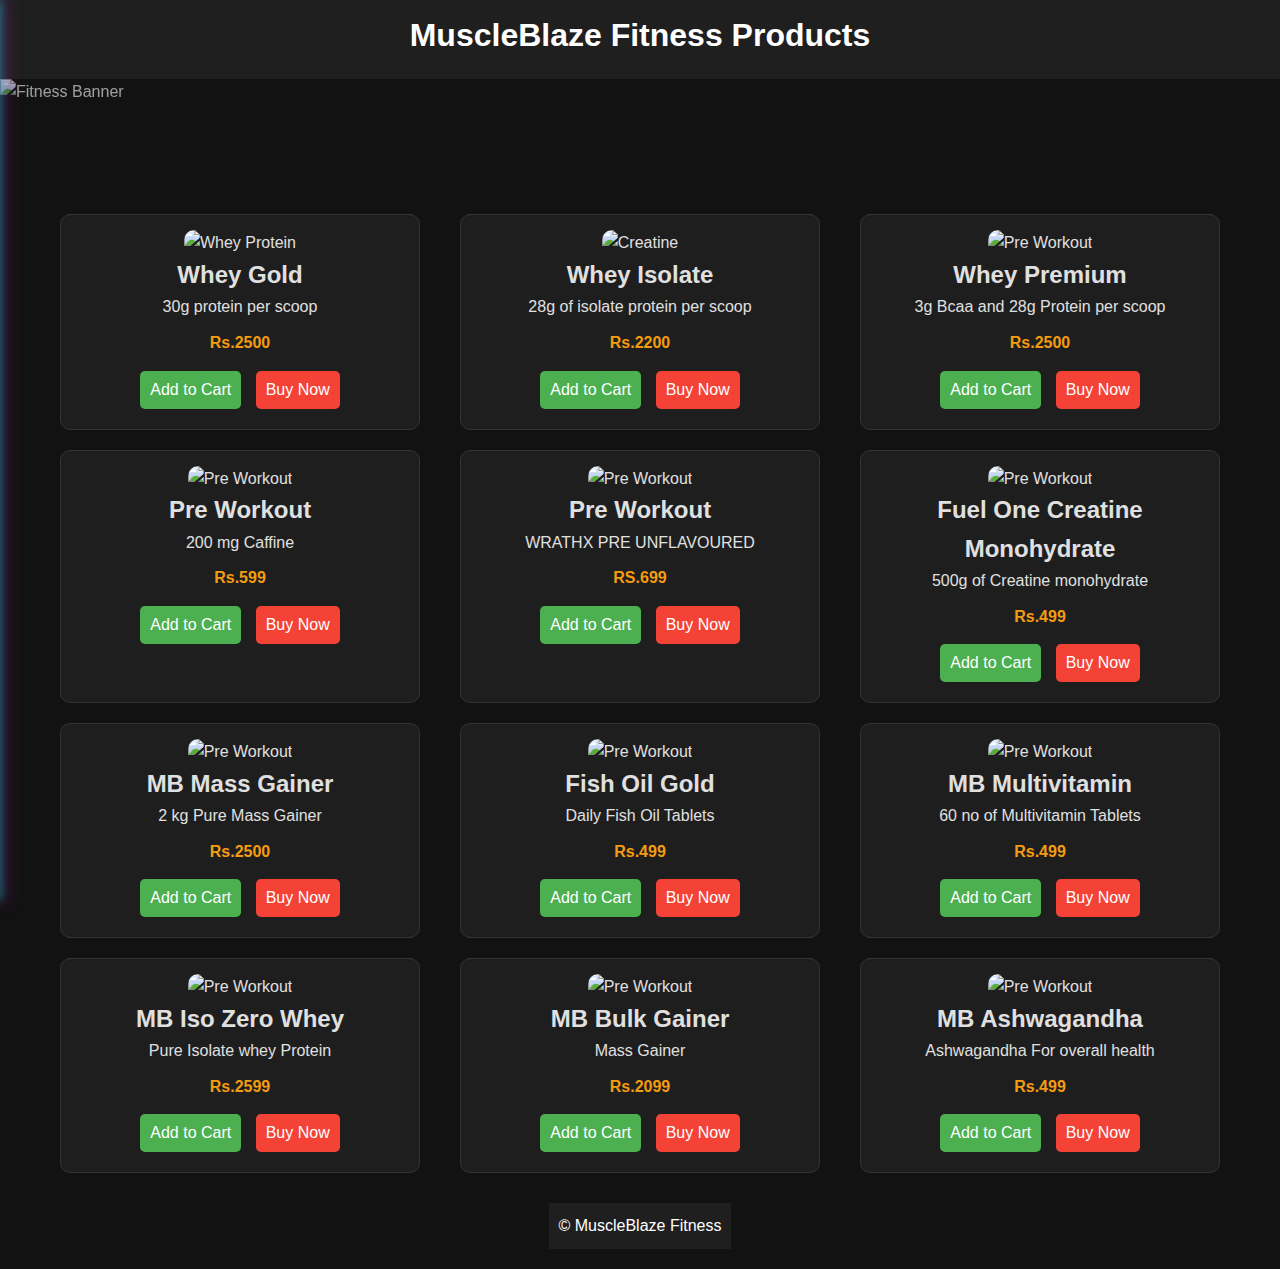
==== index.html @ 8fdabece "Add files via upload" ====
<!DOCTYPE html>
<html lang="en">
<head>
    <meta charset="UTF-8">
    <meta name="viewport" content="width=device-width, initial-scale=1.0">
    <title>WellCore Fitness</title>
    <link rel="stylesheet" href="styles.css">
</head>
<body>
    <header>
        <div class="logo">
            <h1>MuscleBlaze Fitness Products</h1>
        </div>
    </header>
    <div class="banner">
        <img src="https://img2.hkrtcdn.com/34948/bnr_3494731_o.jpg" alt="Fitness Banner">
    </div>
    <div class="neon-line"></div>

    <main>
        <section class="products">
    
    <main>
        <section class="products">
            <div class="product">
                <img src="Images/download.jpg" alt="Whey Protein">
                <h2>Whey Gold</h2>
                <p>30g protein per scoop</p>
                <p class="price">Rs.2500</p>
                <button class="add-to-cart" data-product="Whey Protein">Add to Cart</button>
                <button class="buy-now" data-product="Whey Protein">Buy Now</button>
            </div>
            
            <div class="product">
                <img src="Images/download2.jpg" alt="Creatine">
                <h2>Whey Isolate</h2>
                <p>28g of isolate protein per scoop</p>
                <p class="price">Rs.2200</p>
                <button class="add-to-cart" data-product="Creatine">Add to Cart</button>
                <button class="buy-now" data-product="Creatine">Buy Now</button>
            </div>
            
            <div class="product">
                <img src="Images/download3.jpg" alt="Pre Workout">
                <h2>Whey Premium</h2>
                <p>3g Bcaa and 28g Protein per scoop</p>
                <p class="price">Rs.2500</p>
                <button class="add-to-cart" data-product="Pre Workout">Add to Cart</button>
                <button class="buy-now" data-product="Pre Workout">Buy Now</button>
            </div>
            <div class="product">
                <img src="Images/lp4.jpg" alt="Pre Workout">
                <h2>Pre Workout</h2>
                <p>200 mg Caffine</p>
                <p class="price">Rs.599</p>
                <button class="add-to-cart" data-product="Pre Workout">Add to Cart</button>
                <button class="buy-now" data-product="Pre Workout">Buy Now</button>
            </div>
            <div class="product">
                <img src="Images/nu5.jpg" alt="Pre Workout">
                <h2>Pre Workout</h2>
                <p>WRATHX PRE UNFLAVOURED</p>
                <p class="price">RS.699</p>
                <button class="add-to-cart" data-product="Pre Workout">Add to Cart</button>
                <button class="buy-now" data-product="Pre Workout">Buy Now</button>
            </div>
            <div class="product">
                <img src="Images/op7.jpg" alt="Pre Workout">
                <h2>Fuel One Creatine Monohydrate</h2>
                <p>500g of Creatine monohydrate</p>
                <p class="price">Rs.499</p>
                <button class="add-to-cart" data-product="Pre Workout">Add to Cart</button>
                <button class="buy-now" data-product="Pre Workout">Buy Now</button>
            </div>
            <div class="product">
                <img src="Images/gan.jpg" alt="Pre Workout">
                <h2>MB Mass Gainer</h2>
                <p>2 kg Pure Mass Gainer</p>
                <p class="price">Rs.2500</p>
                <button class="add-to-cart" data-product="Pre Workout">Add to Cart</button>
                <button class="buy-now" data-product="Pre Workout">Buy Now</button>
            </div>
            <div class="product">
                <img src="Images/f4.jpg" alt="Pre Workout">
                <h2>Fish Oil Gold</h2>
                <p>Daily Fish Oil Tablets</p>
                <p class="price">Rs.499</p>
                <button class="add-to-cart" data-product="Pre Workout">Add to Cart</button>
                <button class="buy-now" data-product="Pre Workout">Buy Now</button>
            </div>
            <div class="product">
                <img src="Images/m4.jpg" alt="Pre Workout">
                <h2>MB Multivitamin</h2>
                <p>60 no of Multivitamin Tablets</p>
                <p class="price">Rs.499</p>
                <button class="add-to-cart" data-product="Pre Workout">Add to Cart</button>
                <button class="buy-now" data-product="Pre Workout">Buy Now</button>
            </div>
            <div class="product">
                <img src="Images/iso4.jpg" alt="Pre Workout">
                <h2>MB Iso Zero Whey</h2>
                <p>Pure Isolate whey Protein</p>
                <p class="price">Rs.2599</p>
                <button class="add-to-cart" data-product="Pre Workout">Add to Cart</button>
                <button class="buy-now" data-product="Pre Workout">Buy Now</button>
            </div>
            <div class="product">
                <img src="Images/gainer.jpg" alt="Pre Workout">
                <h2>MB Bulk Gainer</h2>
                <p>Mass Gainer</p>
                <p class="price">Rs.2099</p>
                <button class="add-to-cart" data-product="Pre Workout">Add to Cart</button>
                <button class="buy-now" data-product="Pre Workout">Buy Now</button>
            </div>
            <div class="product">
                <img src="Images/ash.jpg" alt="Pre Workout">
                <h2>MB Ashwagandha</h2>
                <p>Ashwagandha For overall health</p>
                <p class="price">Rs.499</p>
                <button class="add-to-cart" data-product="Pre Workout">Add to Cart</button>
                <button class="buy-now" data-product="Pre Workout">Buy Now</button>
            </div>
        </section>
    </main>
    
    <footer>
        <p>&copy; MuscleBlaze Fitness</p>
    </footer>

    <script src="script.js"></script>
</body>
</html>
---- styles.css ----
/* Basic Reset */
* {
    margin: 0;
    padding: 0;
    box-sizing: border-box;
}

/* Dark Theme */
body {
    background-color: #121212;
    color: #e0e0e0;
    font-family: Arial, sans-serif;
    line-height: 1.6;
}

/* Header */
header {
    background: #1f1f1f;
    color: #fff;
    padding: 10px;
    text-align: center;
}

.logo {
    display: inline-block;
    position: relative;
    overflow: hidden;
}

.logo h1 {
    font-size: 2rem;
    font-weight: bold;
    animation: textSlide 5s ease-in-out infinite;
}

@keyframes textSlide {
    0% {
        transform: translateX(-100%);
        opacity: 0;
    }
    50% {
        transform: translateX(0);
        opacity: 1;
    }
    100% {
        transform: translateX(100%);
        opacity: 0;
    }
}

/* Banner Image */
.banner {
    width: 100%;
    overflow: hidden;
    margin-bottom: 20px;
}

.banner img {
    width: 100%;
    height: auto;
    display: block;
    filter: brightness(70%);
}

/* Neon Line Styling */
.neon-line {
    position: fixed;
    top: 0;
    left: 0;
    width: 4px;
    height: 100%;
    background: linear-gradient(to bottom, #00f, #f0f);
    box-shadow: 0 0 10px rgba(0, 255, 255, 0.7), 0 0 20px rgba(255, 0, 255, 0.7);
    pointer-events: none;
    z-index: 1000;
    transform: translateX(-100%); /* Hide initially */
    transition: transform 0.5s ease;
}

.neon-line.active {
    transform: translateX(0); /* Show when scrolled */
}

/* Main Content */
main {
    padding: 20px;
}

.products {
    display: flex;
    flex-wrap: wrap;
    justify-content: space-around;
    margin-top: 20px;
}

/* Product Card Styles with Animation */
.product {
    border: 1px solid #333;
    border-radius: 10px;
    margin: 10px;
    padding: 15px;
    width: 30%;
    text-align: center;
    background: #1e1e1e;
    color: #e0e0e0;
    transform: scale(1);
    transition: transform 0.3s ease, box-shadow 0.3s ease;
    position: relative;
    overflow: hidden;
}

.product img {
    max-width: 100%;
    border-radius: 10px;
    transition: transform 0.3s ease;
}

.product:hover {
    transform: scale(1.05);
    box-shadow: 0 8px 16px rgba(0, 0, 0, 0.5);
}

.product:hover img {
    transform: scale(1.1);
}

.price {
    font-weight: bold;
    margin: 10px 0;
    color: #f39c12;
    transition: color 0.3s ease;
}

.product:hover .price {
    color: #e67e22;
}

/* Button Styles */
button {
    padding: 10px;
    border: none;
    border-radius: 5px;
    cursor: pointer;
    margin: 5px;
    font-size: 16px;
    transition: background 0.3s ease, transform 0.3s ease;
}

/* Enhanced Add to Cart Button */
.add-to-cart {
    background: #4CAF50;
    color: #fff;
}

.add-to-cart:hover {
    background: #45a049;
}

.add-to-cart:active {
    transform: scale(0.95);
}

/* Enhanced Buy Now Button */
.buy-now {
    background: #f44336;
    color: #fff;
}

.buy-now:hover {
    background: #e53935;
}

.buy-now:active {
    transform: scale(0.95);
}

/* Footer Styles */
footer {
    background: #1f1f1f;
    color: #fff;
    text-align: center;
    padding: 10px;
}

/* Responsive Styles */
@media (max-width: 768px) {
    .products {
        flex-direction: column;
        align-items: center;
    }

    .product {
        width: 80%;
    }
}

@media (max-width: 480px) {
    .product {
        width: 90%;
    }
}
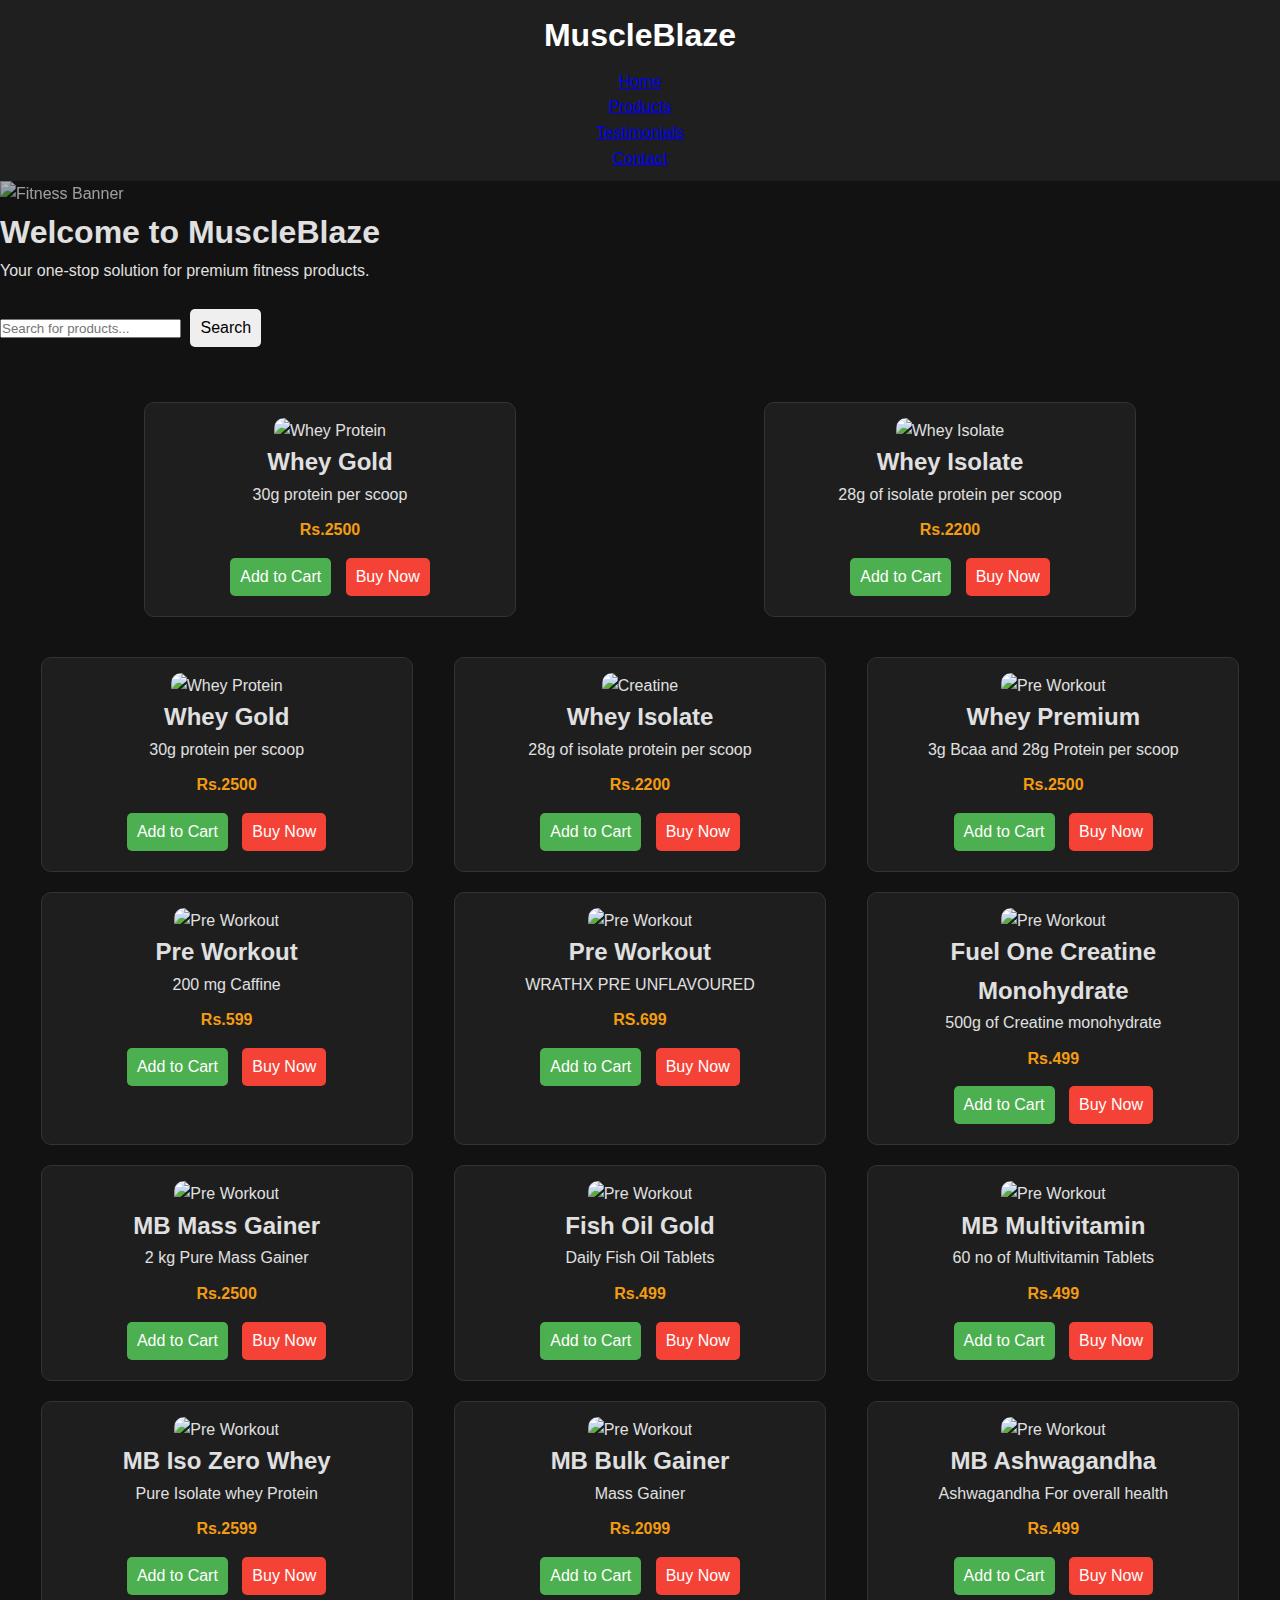
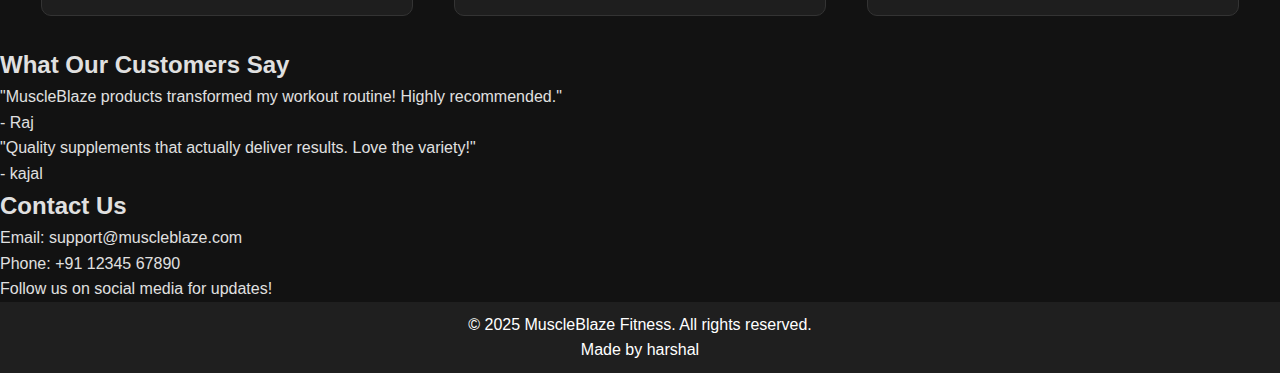
==== commit 661bd5d8: "Update index.html" ====
--- a/index.html
+++ b/index.html
@@ -5,23 +5,46 @@
     <meta name="viewport" content="width=device-width, initial-scale=1.0">
     <title>WellCore Fitness</title>
     <link rel="stylesheet" href="styles.css">
+    <script src="script.js"></script>
 </head>
 <body>
+    
+
+    <!-- Sticky Navigation Bar -->
     <header>
-        <div class="logo">
-            <h1>MuscleBlaze Fitness Products</h1>
+        <div class="nav-container">
+            <div class="logo">
+                <h1>MuscleBlaze</h1>
+            </div>
+            <nav>
+                <ul class="nav-links">
+                    <li><a href="#home">Home</a></li>
+                    <li><a href="#products">Products</a></li>
+                    <li><a href="#testimonials">Testimonials</a></li>
+                    <li><a href="#contact">Contact</a></li>
+                </ul>
+            </nav>
         </div>
     </header>
-    <div class="banner">
-        <img src="https://img2.hkrtcdn.com/34948/bnr_3494731_o.jpg" alt="Fitness Banner">
-    </div>
-    <div class="neon-line"></div>
 
+    <!-- Hero Banner -->
+    <section class="banner" id="home">
+        <img src="https://img10.hkrtcdn.com/37373/bnr_3737209_o.jpg" alt="Fitness Banner">
+        <div class="banner-text">
+            <h1>Welcome to MuscleBlaze</h1>
+            <p>Your one-stop solution for premium fitness products.</p>
+        </div>
+    </section>
+
+    <!-- Search Bar -->
+    <section class="search-bar">
+        <input type="text" placeholder="Search for products..." />
+        <button>Search</button>
+    </section>
+
+    <!-- Products Section -->
     <main>
-        <section class="products">
-    
-    <main>
-        <section class="products">
+        <section class="products" id="products">
             <div class="product">
                 <img src="Images/download.jpg" alt="Whey Protein">
                 <h2>Whey Gold</h2>
@@ -30,103 +53,141 @@
                 <button class="add-to-cart" data-product="Whey Protein">Add to Cart</button>
                 <button class="buy-now" data-product="Whey Protein">Buy Now</button>
             </div>
-            
             <div class="product">
-                <img src="Images/download2.jpg" alt="Creatine">
+                <img src="Images/download2.jpg" alt="Whey Isolate">
                 <h2>Whey Isolate</h2>
                 <p>28g of isolate protein per scoop</p>
                 <p class="price">Rs.2200</p>
-                <button class="add-to-cart" data-product="Creatine">Add to Cart</button>
-                <button class="buy-now" data-product="Creatine">Buy Now</button>
+                <button class="add-to-cart" data-product="Whey Isolate">Add to Cart</button>
+                <button class="buy-now" data-product="Whey Isolate">Buy Now</button>
             </div>
-            
-            <div class="product">
-                <img src="Images/download3.jpg" alt="Pre Workout">
-                <h2>Whey Premium</h2>
-                <p>3g Bcaa and 28g Protein per scoop</p>
-                <p class="price">Rs.2500</p>
-                <button class="add-to-cart" data-product="Pre Workout">Add to Cart</button>
-                <button class="buy-now" data-product="Pre Workout">Buy Now</button>
-            </div>
-            <div class="product">
-                <img src="Images/lp4.jpg" alt="Pre Workout">
-                <h2>Pre Workout</h2>
-                <p>200 mg Caffine</p>
-                <p class="price">Rs.599</p>
-                <button class="add-to-cart" data-product="Pre Workout">Add to Cart</button>
-                <button class="buy-now" data-product="Pre Workout">Buy Now</button>
-            </div>
-            <div class="product">
-                <img src="Images/nu5.jpg" alt="Pre Workout">
-                <h2>Pre Workout</h2>
-                <p>WRATHX PRE UNFLAVOURED</p>
-                <p class="price">RS.699</p>
-                <button class="add-to-cart" data-product="Pre Workout">Add to Cart</button>
-                <button class="buy-now" data-product="Pre Workout">Buy Now</button>
-            </div>
-            <div class="product">
-                <img src="Images/op7.jpg" alt="Pre Workout">
-                <h2>Fuel One Creatine Monohydrate</h2>
-                <p>500g of Creatine monohydrate</p>
-                <p class="price">Rs.499</p>
-                <button class="add-to-cart" data-product="Pre Workout">Add to Cart</button>
-                <button class="buy-now" data-product="Pre Workout">Buy Now</button>
-            </div>
-            <div class="product">
-                <img src="Images/gan.jpg" alt="Pre Workout">
-                <h2>MB Mass Gainer</h2>
-                <p>2 kg Pure Mass Gainer</p>
-                <p class="price">Rs.2500</p>
-                <button class="add-to-cart" data-product="Pre Workout">Add to Cart</button>
-                <button class="buy-now" data-product="Pre Workout">Buy Now</button>
-            </div>
-            <div class="product">
-                <img src="Images/f4.jpg" alt="Pre Workout">
-                <h2>Fish Oil Gold</h2>
-                <p>Daily Fish Oil Tablets</p>
-                <p class="price">Rs.499</p>
-                <button class="add-to-cart" data-product="Pre Workout">Add to Cart</button>
-                <button class="buy-now" data-product="Pre Workout">Buy Now</button>
-            </div>
-            <div class="product">
-                <img src="Images/m4.jpg" alt="Pre Workout">
-                <h2>MB Multivitamin</h2>
-                <p>60 no of Multivitamin Tablets</p>
-                <p class="price">Rs.499</p>
-                <button class="add-to-cart" data-product="Pre Workout">Add to Cart</button>
-                <button class="buy-now" data-product="Pre Workout">Buy Now</button>
-            </div>
-            <div class="product">
-                <img src="Images/iso4.jpg" alt="Pre Workout">
-                <h2>MB Iso Zero Whey</h2>
-                <p>Pure Isolate whey Protein</p>
-                <p class="price">Rs.2599</p>
-                <button class="add-to-cart" data-product="Pre Workout">Add to Cart</button>
-                <button class="buy-now" data-product="Pre Workout">Buy Now</button>
-            </div>
-            <div class="product">
-                <img src="Images/gainer.jpg" alt="Pre Workout">
-                <h2>MB Bulk Gainer</h2>
-                <p>Mass Gainer</p>
-                <p class="price">Rs.2099</p>
-                <button class="add-to-cart" data-product="Pre Workout">Add to Cart</button>
-                <button class="buy-now" data-product="Pre Workout">Buy Now</button>
-            </div>
-            <div class="product">
-                <img src="Images/ash.jpg" alt="Pre Workout">
-                <h2>MB Ashwagandha</h2>
-                <p>Ashwagandha For overall health</p>
-                <p class="price">Rs.499</p>
-                <button class="add-to-cart" data-product="Pre Workout">Add to Cart</button>
-                <button class="buy-now" data-product="Pre Workout">Buy Now</button>
-            </div>
+            <section class="products">
+                <div class="product">
+                    <img src="Images/download.jpg" alt="Whey Protein">
+                    <h2>Whey Gold</h2>
+                    <p>30g protein per scoop</p>
+                    <p class="price">Rs.2500</p>
+                    <button class="add-to-cart" data-product="Whey Protein">Add to Cart</button>
+                    <button class="buy-now" data-product="Whey Protein">Buy Now</button>
+                </div>
+                
+                <div class="product">
+                    <img src="Images/download2.jpg" alt="Creatine">
+                    <h2>Whey Isolate</h2>
+                    <p>28g of isolate protein per scoop</p>
+                    <p class="price">Rs.2200</p>
+                    <button class="add-to-cart" data-product="Creatine">Add to Cart</button>
+                    <button class="buy-now" data-product="Creatine">Buy Now</button>
+                </div>
+                
+                <div class="product">
+                    <img src="Images/download3.jpg" alt="Pre Workout">
+                    <h2>Whey Premium</h2>
+                    <p>3g Bcaa and 28g Protein per scoop</p>
+                    <p class="price">Rs.2500</p>
+                    <button class="add-to-cart" data-product="Pre Workout">Add to Cart</button>
+                    <button class="buy-now" data-product="Pre Workout">Buy Now</button>
+                </div>
+                <div class="product">
+                    <img src="Images/lp4.jpg" alt="Pre Workout">
+                    <h2>Pre Workout</h2>
+                    <p>200 mg Caffine</p>
+                    <p class="price">Rs.599</p>
+                    <button class="add-to-cart" data-product="Pre Workout">Add to Cart</button>
+                    <button class="buy-now" data-product="Pre Workout">Buy Now</button>
+                </div>
+                <div class="product">
+                    <img src="Images/nu5.jpg" alt="Pre Workout">
+                    <h2>Pre Workout</h2>
+                    <p>WRATHX PRE UNFLAVOURED</p>
+                    <p class="price">RS.699</p>
+                    <button class="add-to-cart" data-product="Pre Workout">Add to Cart</button>
+                    <button class="buy-now" data-product="Pre Workout">Buy Now</button>
+                </div>
+                <div class="product">
+                    <img src="Images/op7.jpg" alt="Pre Workout">
+                    <h2>Fuel One Creatine Monohydrate</h2>
+                    <p>500g of Creatine monohydrate</p>
+                    <p class="price">Rs.499</p>
+                    <button class="add-to-cart" data-product="Pre Workout">Add to Cart</button>
+                    <button class="buy-now" data-product="Pre Workout">Buy Now</button>
+                </div>
+                <div class="product">
+                    <img src="Images/gan.jpg" alt="Pre Workout">
+                    <h2>MB Mass Gainer</h2>
+                    <p>2 kg Pure Mass Gainer</p>
+                    <p class="price">Rs.2500</p>
+                    <button class="add-to-cart" data-product="Pre Workout">Add to Cart</button>
+                    <button class="buy-now" data-product="Pre Workout">Buy Now</button>
+                </div>
+                <div class="product">
+                    <img src="Images/f4.jpg" alt="Pre Workout">
+                    <h2>Fish Oil Gold</h2>
+                    <p>Daily Fish Oil Tablets</p>
+                    <p class="price">Rs.499</p>
+                    <button class="add-to-cart" data-product="Pre Workout">Add to Cart</button>
+                    <button class="buy-now" data-product="Pre Workout">Buy Now</button>
+                </div>
+                <div class="product">
+                    <img src="Images/m4.jpg" alt="Pre Workout">
+                    <h2>MB Multivitamin</h2>
+                    <p>60 no of Multivitamin Tablets</p>
+                    <p class="price">Rs.499</p>
+                    <button class="add-to-cart" data-product="Pre Workout">Add to Cart</button>
+                    <button class="buy-now" data-product="Pre Workout">Buy Now</button>
+                </div>
+                <div class="product">
+                    <img src="Images/iso4.jpg" alt="Pre Workout">
+                    <h2>MB Iso Zero Whey</h2>
+                    <p>Pure Isolate whey Protein</p>
+                    <p class="price">Rs.2599</p>
+                    <button class="add-to-cart" data-product="Pre Workout">Add to Cart</button>
+                    <button class="buy-now" data-product="Pre Workout">Buy Now</button>
+                </div>
+                <div class="product">
+                    <img src="Images/gainer.jpg" alt="Pre Workout">
+                    <h2>MB Bulk Gainer</h2>
+                    <p>Mass Gainer</p>
+                    <p class="price">Rs.2099</p>
+                    <button class="add-to-cart" data-product="Pre Workout">Add to Cart</button>
+                    <button class="buy-now" data-product="Pre Workout">Buy Now</button>
+                </div>
+                <div class="product">
+                    <img src="Images/ash.jpg" alt="Pre Workout">
+                    <h2>MB Ashwagandha</h2>
+                    <p>Ashwagandha For overall health</p>
+                    <p class="price">Rs.499</p>
+                    <button class="add-to-cart" data-product="Pre Workout">Add to Cart</button>
+                    <button class="buy-now" data-product="Pre Workout">Buy Now</button>
+                </div>
         </section>
     </main>
-    
+
+    <!-- Testimonials Section -->
+    <section class="testimonials" id="testimonials">
+        <h2>What Our Customers Say</h2>
+        <div class="testimonial">
+            <p>"MuscleBlaze products transformed my workout routine! Highly recommended."</p>
+            <span>- Raj</span>
+        </div>
+        <div class="testimonial">
+            <p>"Quality supplements that actually deliver results. Love the variety!"</p>
+            <span>- kajal</span>
+        </div>
+    </section>
+
+    <!-- Contact Section -->
+    <section class="contact" id="contact">
+        <h2>Contact Us</h2>
+        <p>Email: support@muscleblaze.com</p>
+        <p>Phone: +91 12345 67890</p>
+        <p>Follow us on social media for updates!</p>
+    </section>
+
+    <!-- Footer -->
     <footer>
-        <p>&copy; MuscleBlaze Fitness</p>
+        <p>&copy; 2025 MuscleBlaze Fitness. All rights reserved.</p>
+        <P>Made by harshal</P>
     </footer>
-
-    <script src="script.js"></script>
 </body>
 </html>
